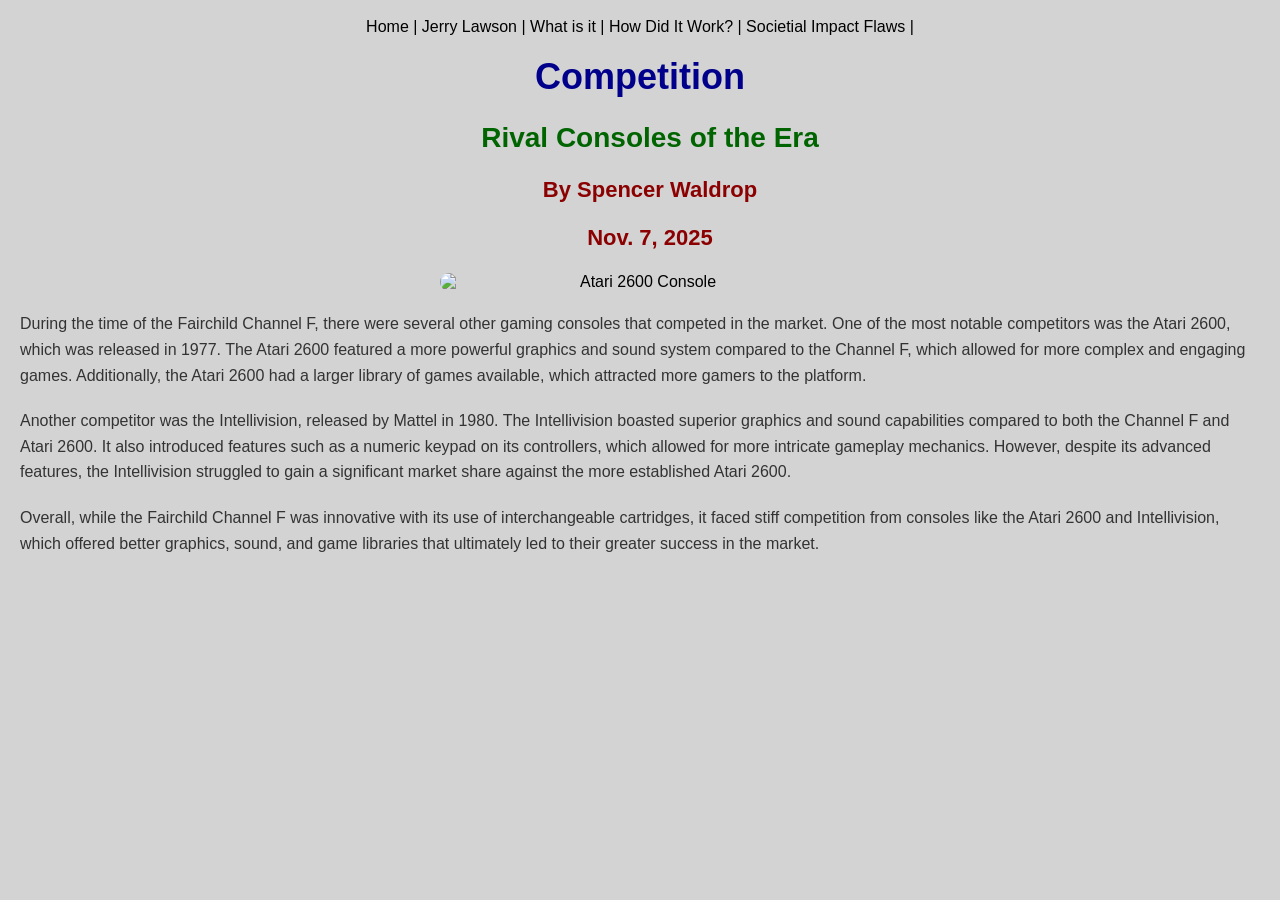
==== competition.html @ a88b8db6 "more info" ====
<!DOCTYPE html>
<html>
    <head>
        <title>Competition</title>
        <meta charset="UTF-8">
    </head>
    <body>
        <link rel="stylesheet" href="styles.css">
        <br />
        <a href="index.html" id="home">Home |</a>
        <a href="jerryLawson.html" id="jerryLawson">Jerry Lawson |</a>
        <a href="what.html" id="what">What is it |</a>
        <a href="howDidItWork.html" id="howDidItWork">How Did It Work? |</a>
        <a href="societies.html" id="societies">Societial Impact</a>
        <a href="flaws.html" id="flaws"> Flaws |</a>
        <h1>
            Competition
        </h1>
        <h2>Rival Consoles of the Era</h2>
        <h3>By Spencer Waldrop</h3>
        <h3>Nov. 7, 2025</h3>
        <img src="https://upload.wikimedia.org/wikipedia/commons/6/60/Atari_2600-Wood-4Sw-Set.jpg" alt="Atari 2600 Console" width="400" style="display:block;margin:0 auto;border-radius: 12px;max-width: 100%;height: auto;">
        <p>
            During the time of the Fairchild Channel F, there were several other gaming consoles that competed in the market. One of the most notable competitors was the Atari 2600, which was released in 1977. The Atari 2600 featured a more powerful graphics and sound system compared to the Channel F, which allowed for more complex and engaging games. Additionally, the Atari 2600 had a larger library of games available, which attracted more gamers to the platform.
        </p>
        <p>
            Another competitor was the Intellivision, released by Mattel in 1980. The Intellivision boasted superior graphics and sound capabilities compared to both the Channel F and Atari 2600. It also introduced features such as a numeric keypad on its controllers, which allowed for more intricate gameplay mechanics. However, despite its advanced features, the Intellivision struggled to gain a significant market share against the more established Atari 2600.
        </p>
        <p>
            Overall, while the Fairchild Channel F was innovative with its use of interchangeable cartridges, it faced stiff competition from consoles like the Atari 2600 and Intellivision, which offered better graphics, sound, and game libraries that ultimately led to their greater success in the market.
        </p>
    </body>
</html>
---- styles.css ----
body {
    margin: 0;
    padding: 0;
    font-family: Arial, sans-serif;
    background-color: lightgray;
    text-align: center;
}
h1 {
    color: darkblue;
    text-align: center;
    margin-top: 20px;
    font-size: 36px;
}
h2 {
    color: darkgreen;
    margin-left: 20px;
    font-size: 28px;
    text-align:center;
}
h3 {
    color: darkred;
    margin-left: 20px;
    font-size: 22px;
    text-align:center;
}
p {
    color: #333;
    line-height: 1.6;
    margin: 20px;
    font-size: 16px;
    text-align: left;
}
li {
    text-align: left;
    color: #000;
    font-size: 16px;
}
/* Link states in LVHA order for consistent behavior */
a:link,
a:visited {
    color: black;
    text-decoration: none;
}

a:hover,
a:active {
    color: purple;
    text-decoration: underline;
body > a {
    display: inline-block;
    margin: 12px 8px;
    vertical-align: top;
}

a {
    text-align: center;
}
}
img{
    /* enable smooth transform animations */
    transition: transform 0.2s ease;
}

img:hover {
    transform: scale(1.3);
}
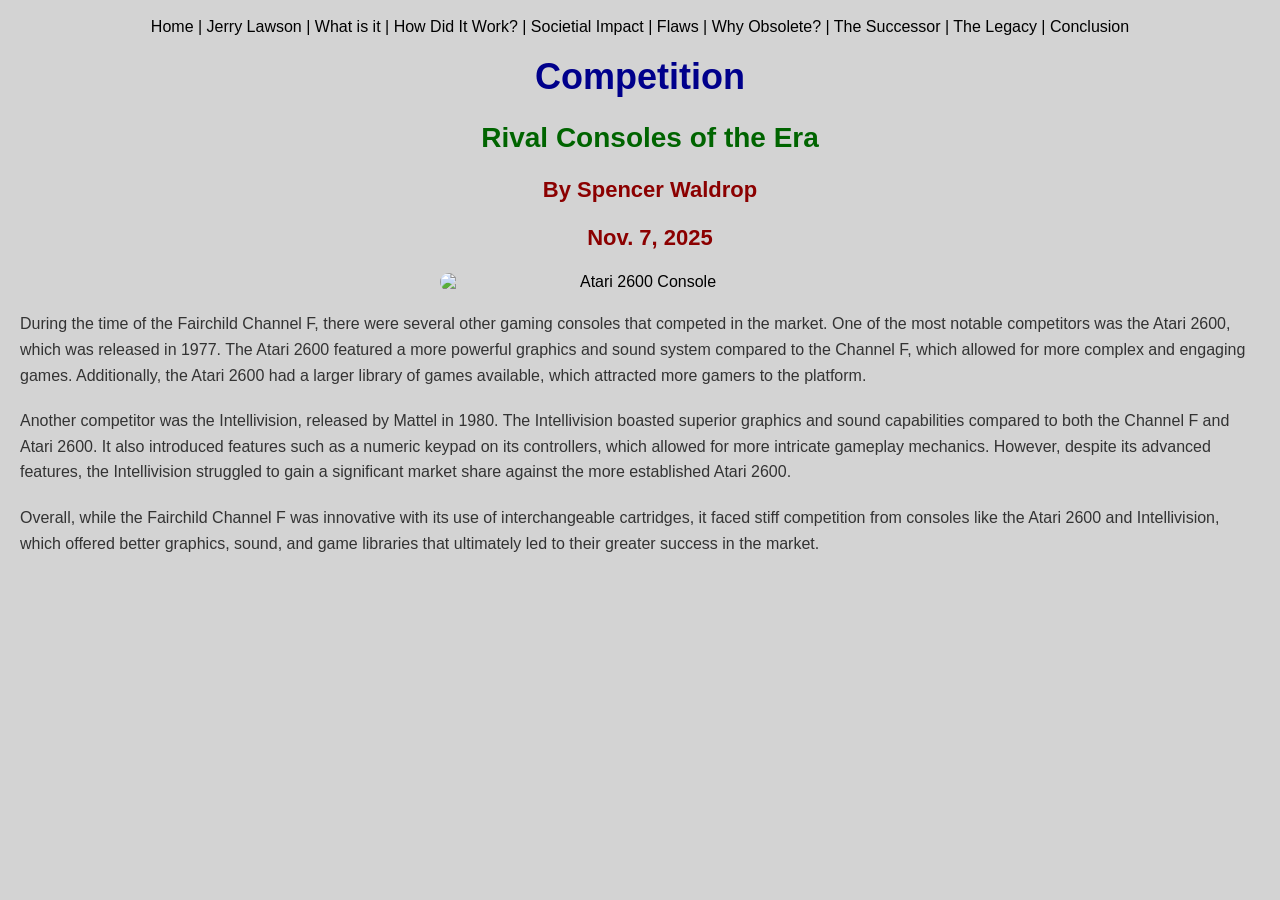
==== commit 07984a97: "FINAL COMMIT" ====
--- a/competition.html
+++ b/competition.html
@@ -11,8 +11,12 @@
         <a href="jerryLawson.html" id="jerryLawson">Jerry Lawson |</a>
         <a href="what.html" id="what">What is it |</a>
         <a href="howDidItWork.html" id="howDidItWork">How Did It Work? |</a>
-        <a href="societies.html" id="societies">Societial Impact</a>
+        <a href="societies.html" id="societies">Societial Impact |</a>
         <a href="flaws.html" id="flaws"> Flaws |</a>
+        <a href="why.html" id="why"> Why Obsolete? |</a>
+        <a href="killertech.html" id="killertech"> The Successor |</a>
+        <a href="legacy.html" id="legacy"> The Legacy |</a>
+        <a href="conclusion.html" id="conclusion"> Conclusion</a>
         <h1>
             Competition
         </h1>
